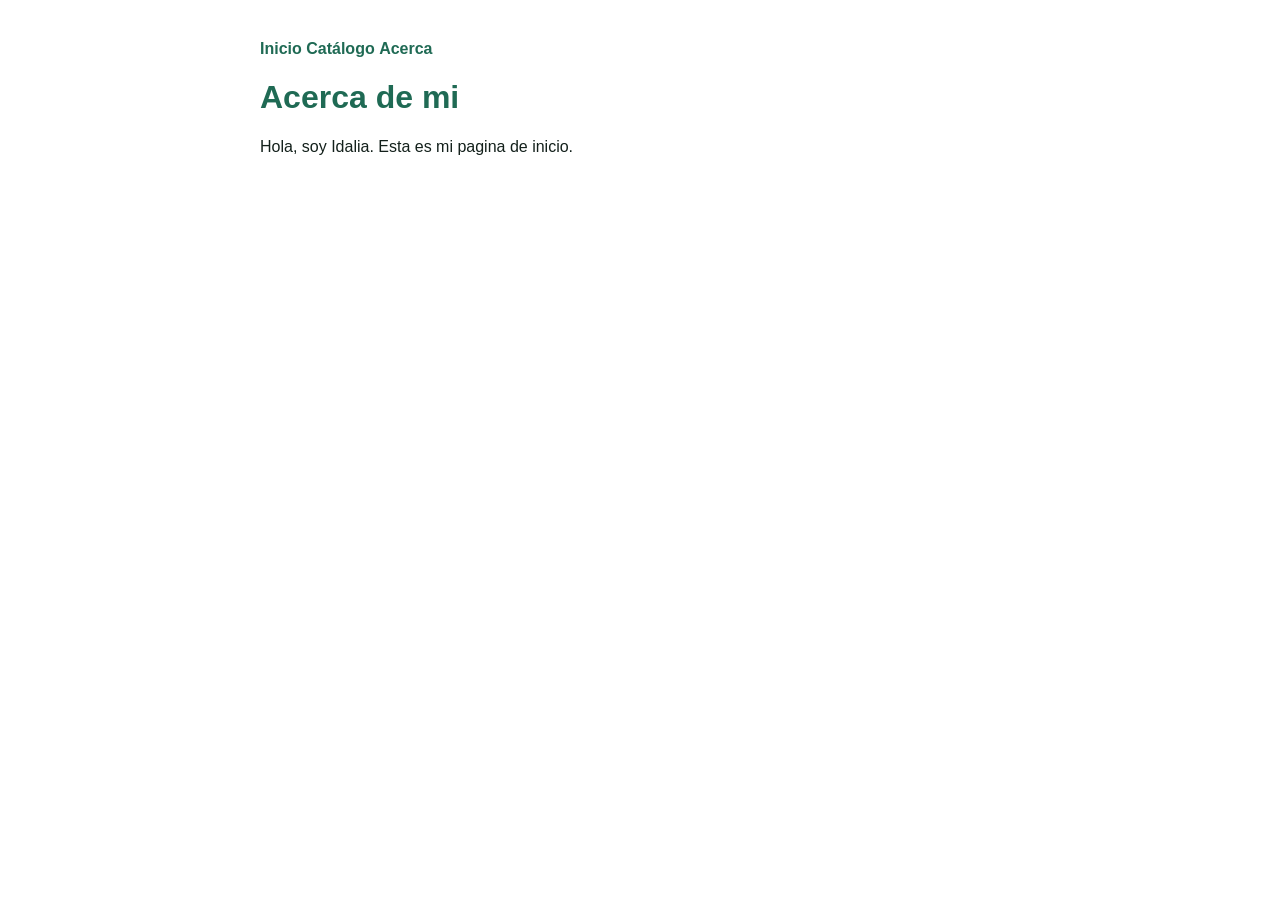
==== acerca.html @ 4d943fb5 "Add files via upload" ====
<!DOCTYPE html>
<html lang="en">
<head>
    <meta charset="UTF-8">
    <meta name="viewport" content="width=device-width, initial-scale=1.0">
    <title>Document</title>
    <link rel="stylesheet" href="estilos.css">
</head>
<body>
    <nav>
        <a href="index.html">Inicio</a>
        <a href="catalogo.html">Catálogo</a>
        <a href="acerca.html">Acerca</a>
    </nav>
    <h1>Acerca de mi</h1>
    <p>Hola, soy Idalia. Esta es mi pagina de inicio.</p>
    
</body>
</html>
---- estilos.css ----
body{font-family:Arial,sans-serif; max-width:760px; margin:40px auto; padding:0 16px; 
color:#13201B;} 
nav a{color:#1F6A54; text-decoration:none; font-weight:bold;} 
h1{color:#1F6A54;}
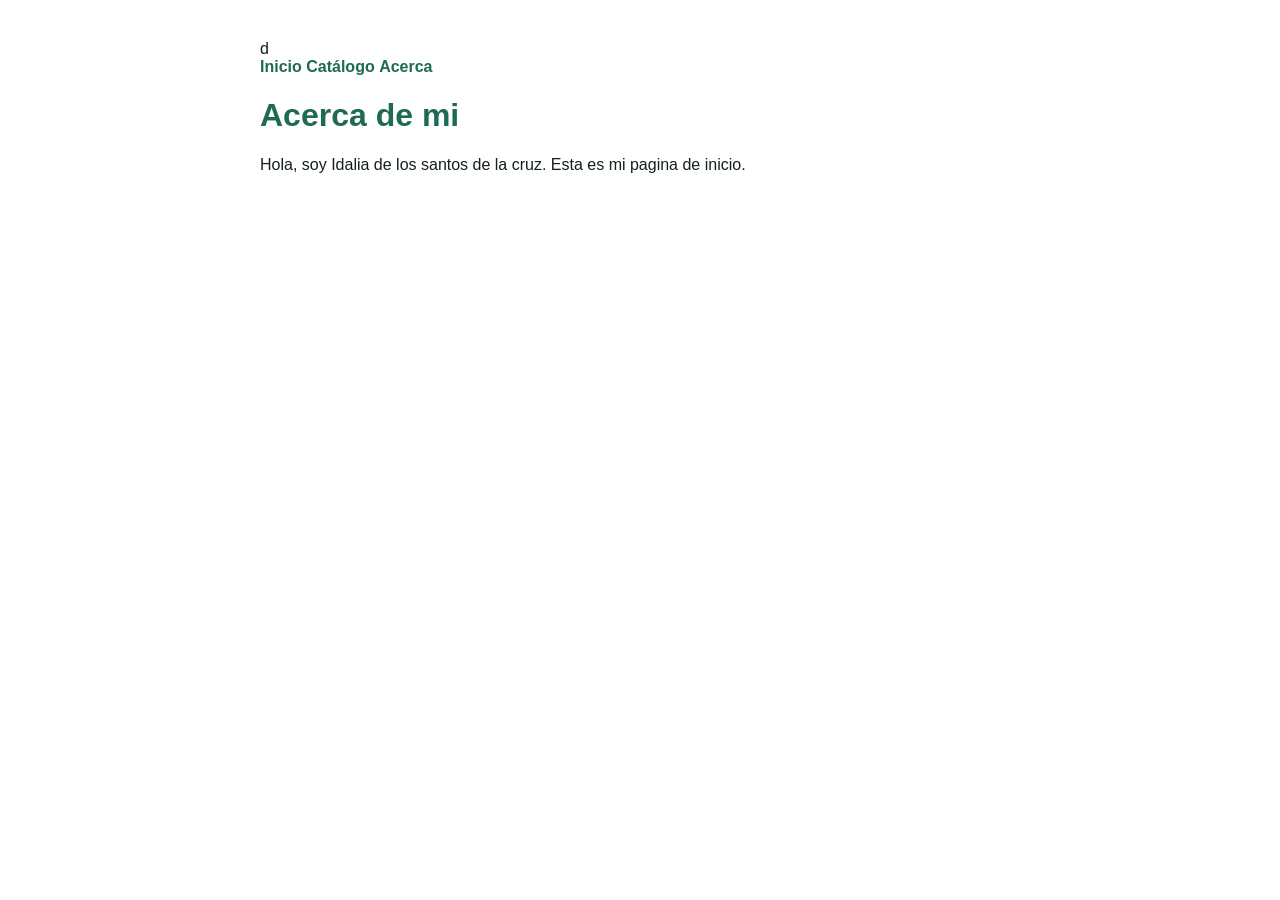
==== commit 81ae438f: "Revise content in acerca.html Updated the introduction paragraph with additional information." ====
--- a/acerca.html
+++ b/acerca.html
@@ -1,4 +1,4 @@
-<!DOCTYPE html>
+d<!DOCTYPE html>
 <html lang="en">
 <head>
     <meta charset="UTF-8">
@@ -13,7 +13,7 @@
         <a href="acerca.html">Acerca</a>
     </nav>
     <h1>Acerca de mi</h1>
-    <p>Hola, soy Idalia. Esta es mi pagina de inicio.</p>
+    <p>Hola, soy Idalia de los santos de la cruz. Esta es mi pagina de inicio.</p>
     
 </body>
-</html>+</html>
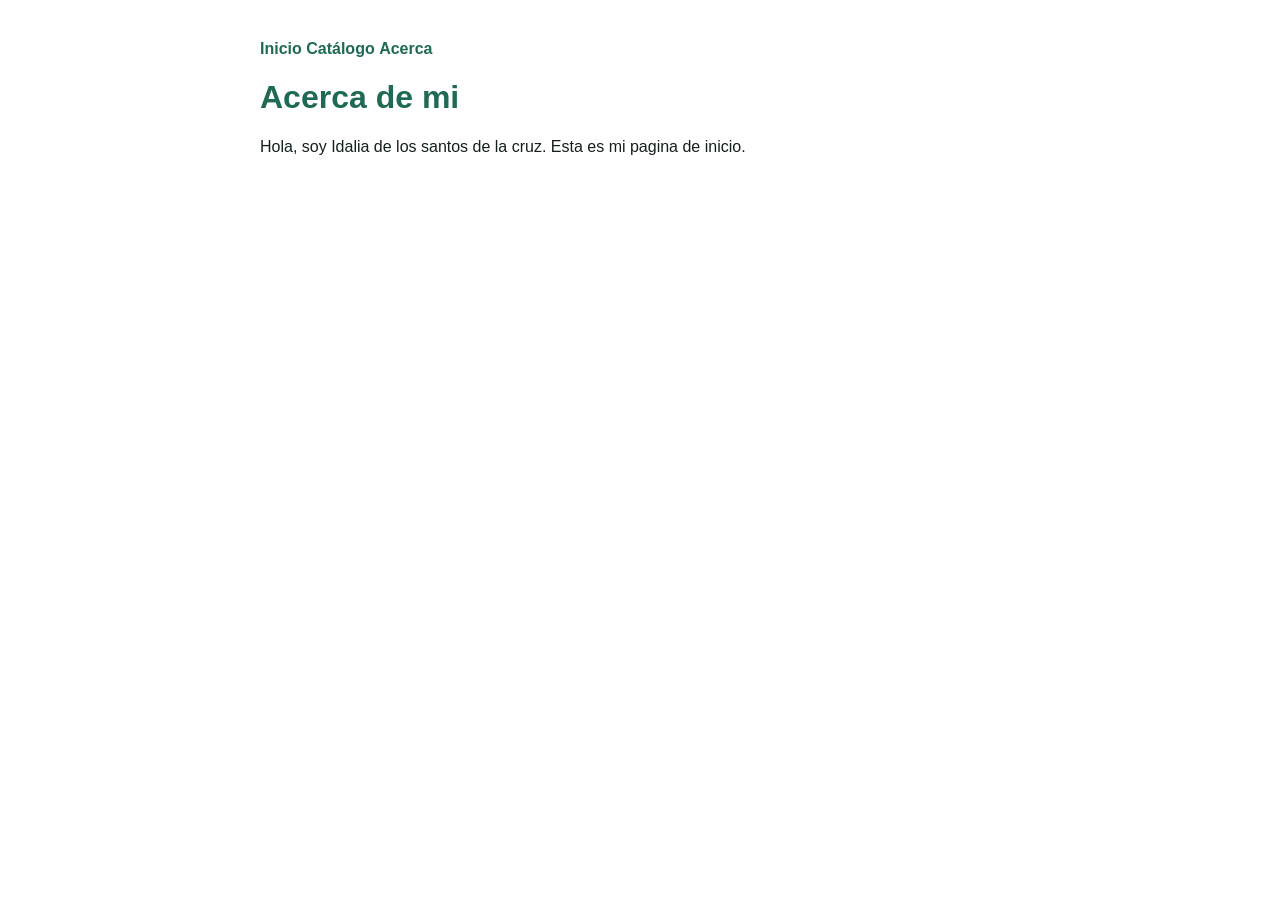
==== commit 5b183948: "Fix HTML formatting in acerca.html" ====
--- a/acerca.html
+++ b/acerca.html
@@ -1,4 +1,4 @@
-d<!DOCTYPE html>
+<!DOCTYPE html>
 <html lang="en">
 <head>
     <meta charset="UTF-8">
